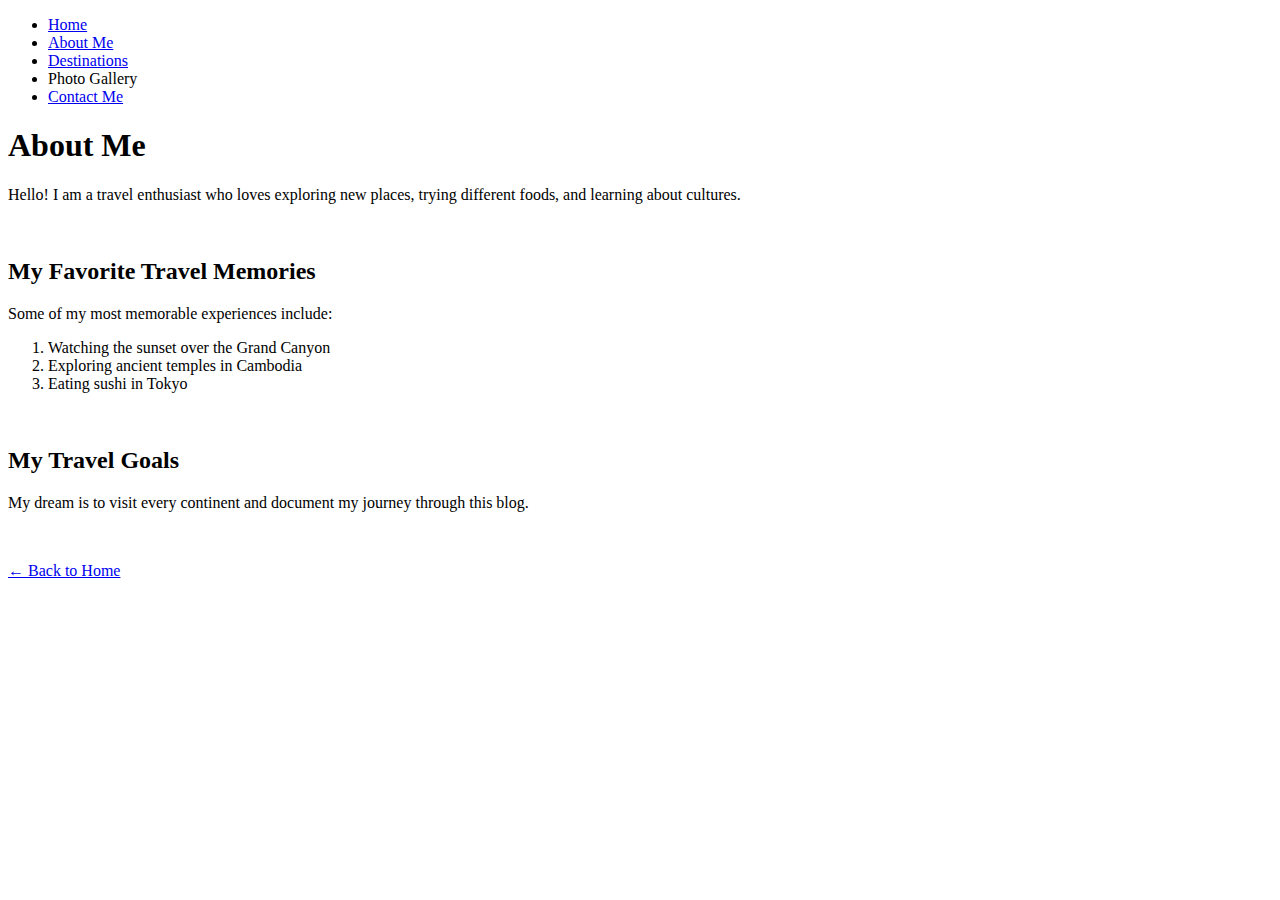
==== about.html @ f440b4ef "March 20 commit" ====
<!DOCTYPE html>
<html lang="en">
<head>
    <meta charset="UTF-8">
    <meta name="viewport" content="width=device-width, initial-scale=1.0">
    <title>Travel Blog - About Me</title>
</head>
<body>
     <!--Navigation Menu-->

     <nav>
        <ul>
            <li><a href="index.html">Home</a></li>
            <li><a href="about.html">About Me</a></li>
            <li><a href="destinations.html">Destinations</a></li>
            <li>Photo Gallery</li>
            <li><a href="mailto:chunyan.mo@edu.sait.ca">Contact Me</a></li>
        </ul>
    </nav>
    <!--div: Content-->
    <div>
        <h1>About Me</h1>
        <p>Hello! I am a travel enthusiast who loves exploring new places, trying different foods, and learning about cultures.</p>
        <br>
        <h2>My Favorite Travel Memories</h2>
        <p>Some of my most memorable experiences include:</p>
        <ol>
            <li>Watching the sunset over the Grand Canyon</li>
            <li>Exploring ancient temples in Cambodia</li>
            <li>Eating sushi in Tokyo</li>
        </ol>
        <br>
        <h2>My Travel Goals</h2>
        <p>My dream is to visit every continent and document my journey through this blog.</p>
    </div>
   <br>
<p><a href="index.html">← Back to Home</a></p>
</body>
</html>
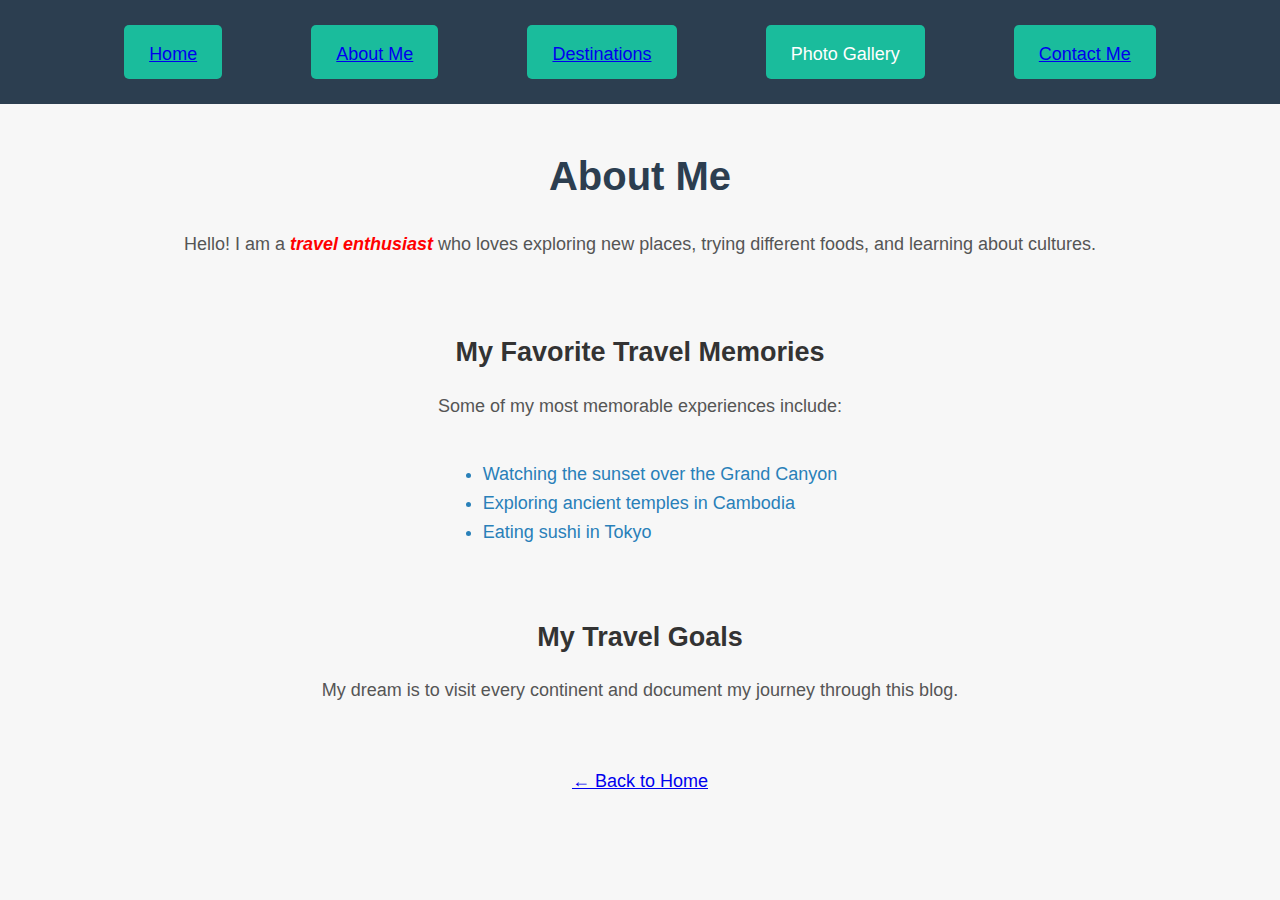
==== commit a42cfb8b: "add CSS styles" ====
--- a/about.html
+++ b/about.html
@@ -1,39 +1,46 @@
 <!DOCTYPE html>
 <html lang="en">
+
 <head>
+    <link rel="stylesheet" href="./styles/style.css">
     <meta charset="UTF-8">
     <meta name="viewport" content="width=device-width, initial-scale=1.0">
     <title>Travel Blog - About Me</title>
 </head>
+
 <body>
-     <!--Navigation Menu-->
+    <!--Navigation Menu-->
 
-     <nav>
-        <ul>
-            <li><a href="index.html">Home</a></li>
-            <li><a href="about.html">About Me</a></li>
-            <li><a href="destinations.html">Destinations</a></li>
-            <li>Photo Gallery</li>
-            <li><a href="mailto:chunyan.mo@edu.sait.ca">Contact Me</a></li>
+    <nav>
+        <ul class="flexbox-element">
+            <li class="mainmenu"><a href="index.html">Home</a></li>
+            <li class="mainmenu"><a href="about.html">About Me</a></li>
+            <li class="mainmenu"><a href="destinations.html">Destinations</a></li>
+            <li class="mainmenu">Photo Gallery</li>
+            <li class="mainmenu"><a href="mailto:chunyan.mo@edu.sait.ca">Contact Me</a></li>
         </ul>
     </nav>
-    <!--div: Content-->
-    <div>
+   
         <h1>About Me</h1>
-        <p>Hello! I am a travel enthusiast who loves exploring new places, trying different foods, and learning about cultures.</p>
+        <p>Hello! I am a <span style="color: red; font-style: italic; font-weight: bold;">travel enthusiast</span> who loves exploring new places, trying different foods, and learning about
+            cultures.</p>
         <br>
         <h2>My Favorite Travel Memories</h2>
         <p>Some of my most memorable experiences include:</p>
-        <ol>
-            <li>Watching the sunset over the Grand Canyon</li>
-            <li>Exploring ancient temples in Cambodia</li>
-            <li>Eating sushi in Tokyo</li>
-        </ol>
+            <!--Ordered List-->
+        <div style="display: flex;justify-content: center;">
+            <ul style="text-align: left; color: #2980b9;">
+                <li>Watching the sunset over the Grand Canyon</li>
+                <li>Exploring ancient temples in Cambodia</li>
+                <li>Eating sushi in Tokyo</li>
+            </ul>
+        </div>
         <br>
         <h2>My Travel Goals</h2>
         <p>My dream is to visit every continent and document my journey through this blog.</p>
-    </div>
-   <br>
-<p><a href="index.html">← Back to Home</a></p>
+  
+    <br>
+    <p><a href="index.html">← Back to Home</a></p>
 </body>
+
 </html>--- a/styles/style.css
+++ b/styles/style.css
@@ -0,0 +1,128 @@
+/* Global Styling; Color and background color */
+body {
+    font-family: 'Arial', sans-serif;
+    line-height: 1.6;
+    font-size: 18px;
+    color: #333; 
+    background-color: #f7f7f7; 
+    margin: 0;
+    padding: 0;
+}
+/* Styling for all headings; Typography */
+h1 {
+    color: #2c3e50; 
+    font-size: 2.5rem; 
+    font-family: 'Verdana', Geneva, sans-serif; 
+    text-align: center;
+    margin-top: 40px;
+    margin-bottom: 20px;
+}
+h2, h3 {
+    margin-bottom: 15px;
+    text-align: center;
+}
+/* Styling for h2 with class "title" */
+h2.title {
+    font-style: italic; 
+    color: #2980b9; 
+    font-weight: bold;
+    font-family: Georgia, 'Times New Roman', Times, serif;
+    line-height: 1.5;
+}
+
+/* Styling for specific section with ID "travel-essentials" */
+#travel-essentials {
+    color: #27ae60; 
+    text-decoration: underline; 
+}
+/* Navigation Styling */
+nav {
+    background-color: #2c3e50; 
+    padding: 20px 40px; 
+}
+/* Navigation Menu Items; Padding */
+.mainmenu {
+    color: white;
+    font-size: 18px;
+    padding: 12px 20px;
+    padding-top: 15px;
+    padding-left: 25px;
+    padding-right: 25px;
+    padding-bottom: 10px;
+    border-radius: 5px;
+    text-align: center;
+    background-color: #1abc9c; 
+}
+
+/* Flexbox Layout for Navigation */
+.flexbox-element {
+    display: flex;
+    flex-wrap: wrap;
+    justify-content: space-evenly;
+    list-style: none;
+    padding: 0;
+    margin: 0;
+}
+/* Styling for Navigation Menu List Items */
+.flexbox-element li {
+    margin: 5px;
+}
+
+/* Paragraph Styling; Margins */
+p {
+    font-size: 18px;
+    margin-top: 10px;
+    margin-left: 40px;
+    margin-right: 40px;
+    margin-bottom: 20px; 
+    color: #555; 
+    line-height: 1.8;
+    text-align: center;
+}
+/* Table Styling */
+table {
+    width: 100%;
+    margin-top: 30px;
+    border-collapse: collapse; 
+}
+th, td {
+    padding: 15px;
+    text-align: center;
+    border: 1px solid #ddd;
+}
+
+th {
+    background-color: #34495e;
+    color: white;
+}
+
+/* Image Styling enhanced with border */
+.responsive-img {
+    max-width: 100%;
+    height: auto;
+    display: block;
+    margin: 20px auto;
+    border-radius: 20px;
+    border-style: solid;
+    border-width: 3px;
+    border-color: #ccc;
+}
+/* Positioned Box */
+.positioned-box {
+    position: relative;
+    top: 10px;         
+    left: 20px;        
+    background-color: #ffe4c4;
+    padding: 15px;
+    border: 2px solid #999;
+    border-radius: 10px;
+    max-width: 500px;
+    margin: 20px auto; 
+    text-align: center;
+}
+/* Sticky Navigation */
+nav {
+    position: sticky;
+    top: 0;
+    z-index: 100;
+}
